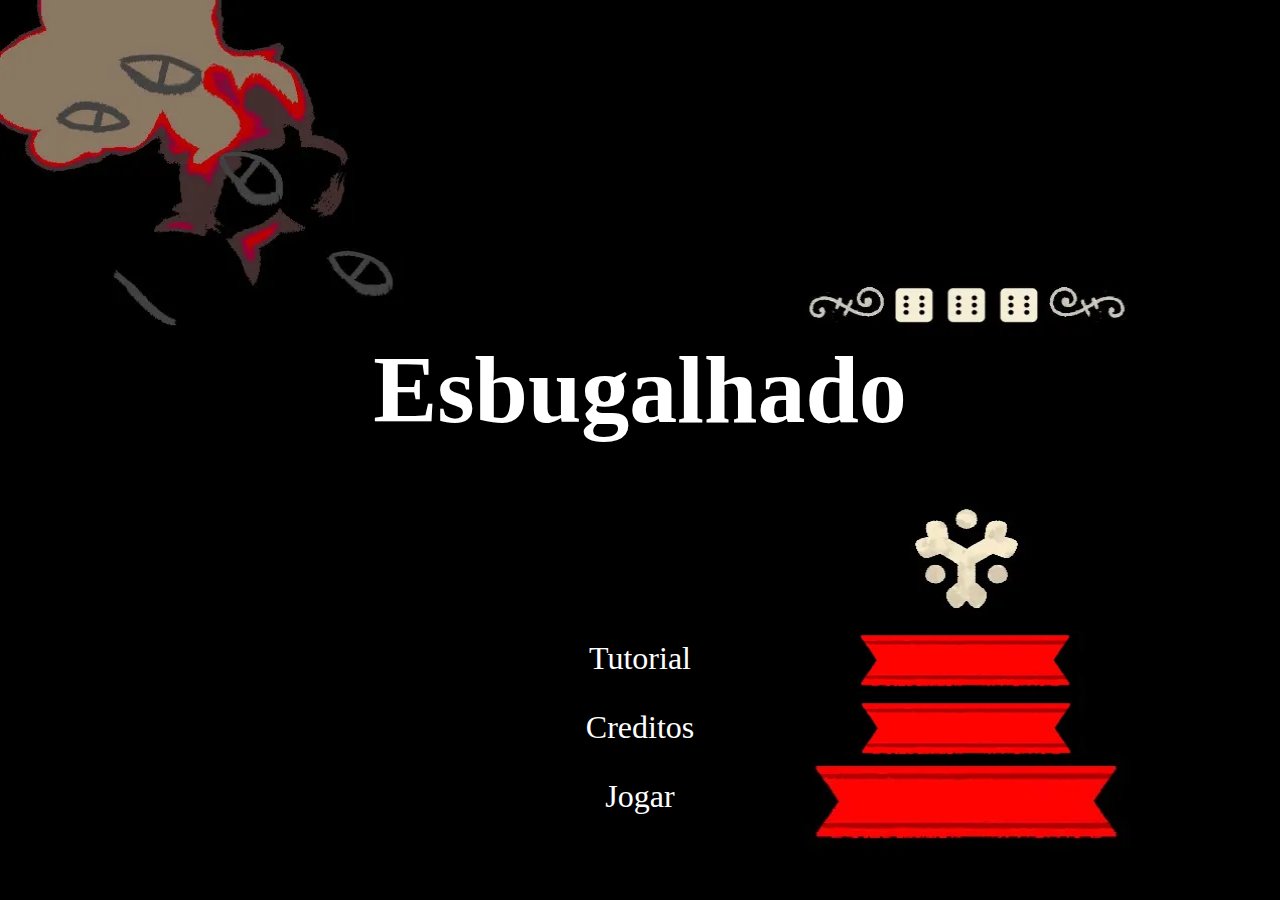
==== index.html @ da71a2fc "Audio adicionado ao entrar em pag" ====
<!DOCTYPE html>
<html lang="pt">
<head>
    <meta charset="UTF-8">
    <meta name="viewport" content="width=device-width, initial-scale=1.0">
    <title>Esbugalhado</title>
    <link rel="icon" href="Sprites\lamb.png">
    <style>
    </style>
</head>
<body background="Sprites\backgroundinicial.png">
    <audio autoplay>
        <source src="Click.mp3" type="audio/mpeg">
      </audio>
    <main>
    <center>
        <font size="+4"; color="white">
            <div style = "position:relative; left:0px; top:270px;">
        <h1>Esbugalhado</h1>
            </div>
            <font size="+3" color="white">
                <div style="position:relative; left:0px; top:400px;">
                    <p><a href="tutorial.html" id="tutorial-link" style="color:white; text-decoration:none;">Tutorial</a></p>
                    <p><a href="creditos.html" style="color:white; text-decoration:none;">Creditos</a></p>
                    <p><a href="jogo.html" style="color:white; text-decoration:none;">Jogar</a></p>
                </div>
            </font>
    </center>
    </main>
</body>
</html>
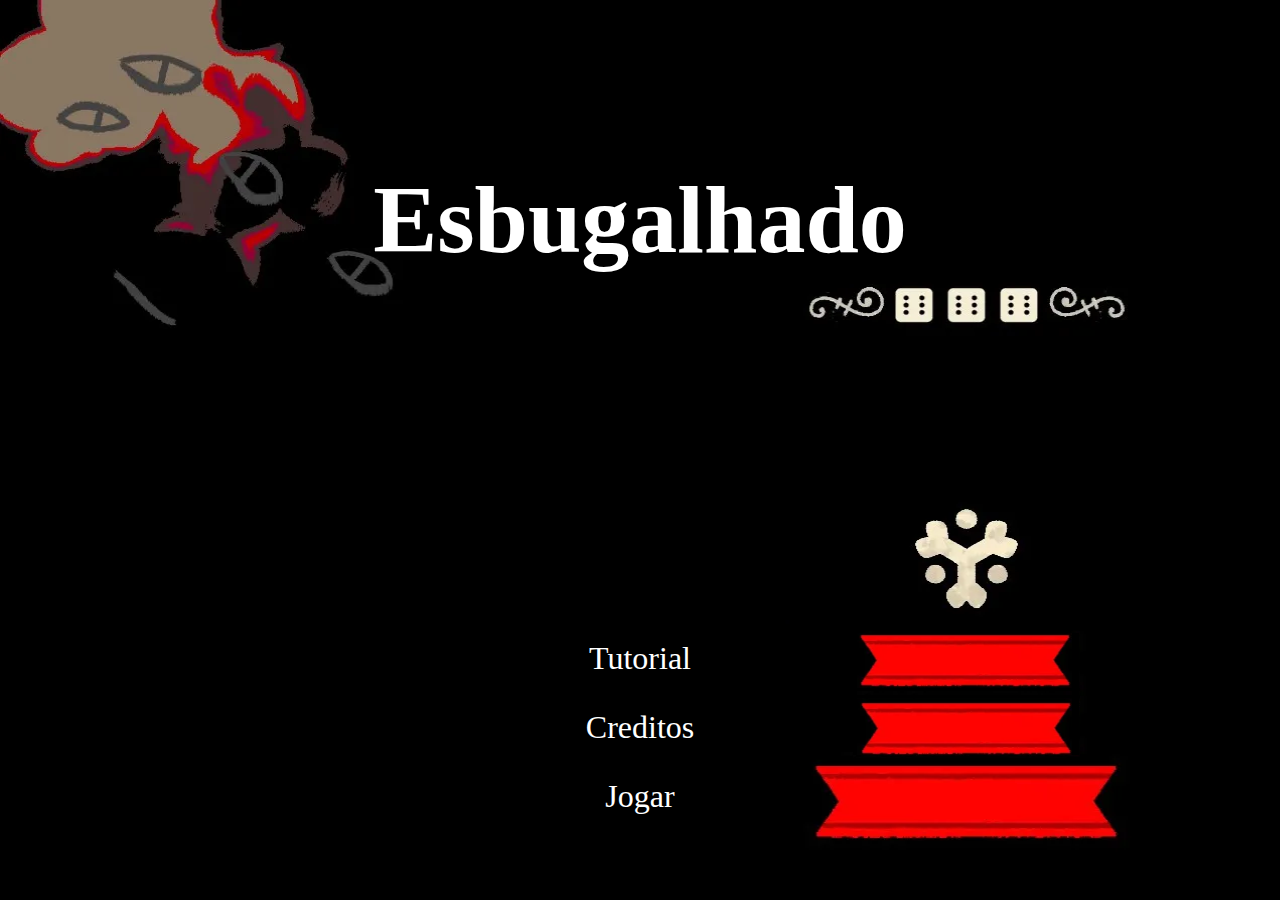
==== commit 65c10b12: "Soundtrack adicionada e comentários adicionados" ====
--- a/index.html
+++ b/index.html
@@ -1,23 +1,38 @@
+<!-- As imagens uiltilizadas foram copiadas do jogo oficial e modificadas para se encaixar em nosso trabalho,
+ultilizando o aplicativo msPaint e um site online para retirar backgrounds, os audios foram baixados do 
+youtub como mp3 -->
+
+
 <!DOCTYPE html>
 <html lang="pt">
 <head>
     <meta charset="UTF-8">
     <meta name="viewport" content="width=device-width, initial-scale=1.0">
     <title>Esbugalhado</title>
+
+    <!-- Icone abaixo mostra na parte superior da tela-->
     <link rel="icon" href="Sprites\lamb.png">
-    <style>
-    </style>
+
 </head>
 <body background="Sprites\backgroundinicial.png">
+
+    <!-- Este audio, incluido nas páginas, é para simular o som de um click nos href que levam a outras páginas. Creio que pode ser melhorado,
+    mas não sou capaz ainda. FIXME: Falta controlar o volume, possivelmente habilitar ou desabilitar volume em uma nova página apenas de opções-->
     <audio autoplay>
         <source src="Click.mp3" type="audio/mpeg">
       </audio>
+      <audio autoplay loop>
+        <source src="soundtrack.mp3" type="audio/mpeg">
+      </audio>
+
     <main>
+        <!-- Os comandos abaixo são para melhorar a posição e a cor dos textos na página, podem ser repetidos de maneiras diferentes
+        dependendo de qual grupo de texto/comandos desejo transformar em relação a posição e cor do elemento-->
     <center>
-        <font size="+4"; color="white">
-            <div style = "position:relative; left:0px; top:270px;">
+        <font size="+4" color="white">
+        <div style="position:relative; left:0px; top:100px;">
         <h1>Esbugalhado</h1>
-            </div>
+        </div>
             <font size="+3" color="white">
                 <div style="position:relative; left:0px; top:400px;">
                     <p><a href="tutorial.html" id="tutorial-link" style="color:white; text-decoration:none;">Tutorial</a></p>
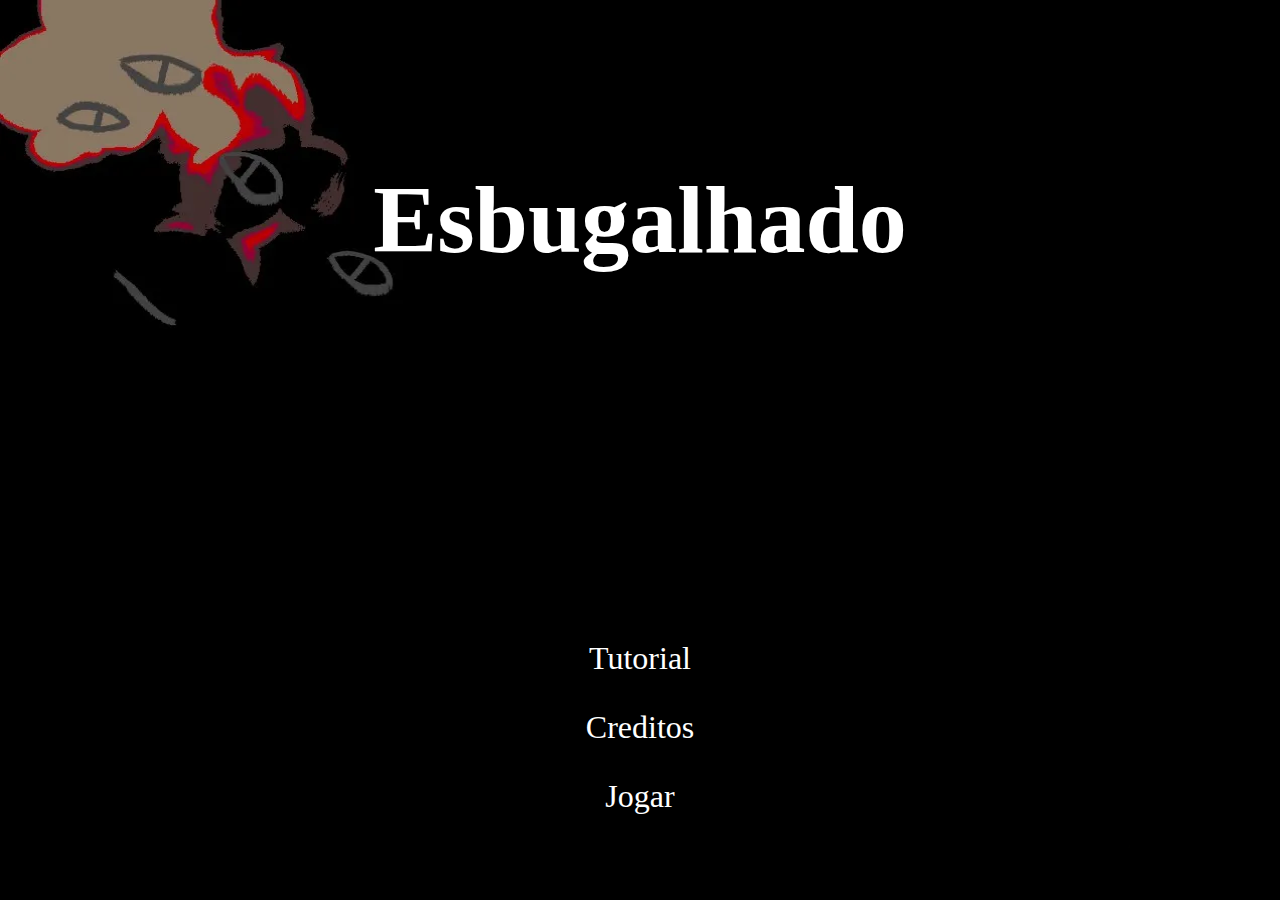
==== commit 723dc6a1: "Muda background" ====
--- a/index.html
+++ b/index.html
@@ -20,27 +20,24 @@
     mas não sou capaz ainda. FIXME: Falta controlar o volume, possivelmente habilitar ou desabilitar volume em uma nova página apenas de opções-->
     <audio autoplay>
         <source src="Click.mp3" type="audio/mpeg">
-      </audio>
-      <audio autoplay loop>
-        <source src="soundtrack.mp3" type="audio/mpeg">
-      </audio>
+    </audio>
 
     <main>
         <!-- Os comandos abaixo são para melhorar a posição e a cor dos textos na página, podem ser repetidos de maneiras diferentes
         dependendo de qual grupo de texto/comandos desejo transformar em relação a posição e cor do elemento-->
-    <center>
-        <font size="+4" color="white">
-        <div style="position:relative; left:0px; top:100px;">
-        <h1>Esbugalhado</h1>
-        </div>
-            <font size="+3" color="white">
-                <div style="position:relative; left:0px; top:400px;">
-                    <p><a href="tutorial.html" id="tutorial-link" style="color:white; text-decoration:none;">Tutorial</a></p>
-                    <p><a href="creditos.html" style="color:white; text-decoration:none;">Creditos</a></p>
-                    <p><a href="jogo.html" style="color:white; text-decoration:none;">Jogar</a></p>
-                </div>
-            </font>
-    </center>
+        <center>
+            <font size="+4" color="white">
+            <div style="position:relative; left:0px; top:100px;">
+            <h1>Esbugalhado</h1>
+            </div>
+                <font size="+3" color="white">
+                    <div style="position:relative; left:0px; top:400px;">
+                        <p><a href="tutorial.html" id="tutorial-link" style="color:white; text-decoration:none;">Tutorial</a></p>
+                        <p><a href="creditos.html" style="color:white; text-decoration:none;">Creditos</a></p>
+                        <p><a href="jogo.html" style="color:white; text-decoration:none;">Jogar</a></p>
+                    </div>
+                </font>
+        </center>
     </main>
 </body>
 </html>
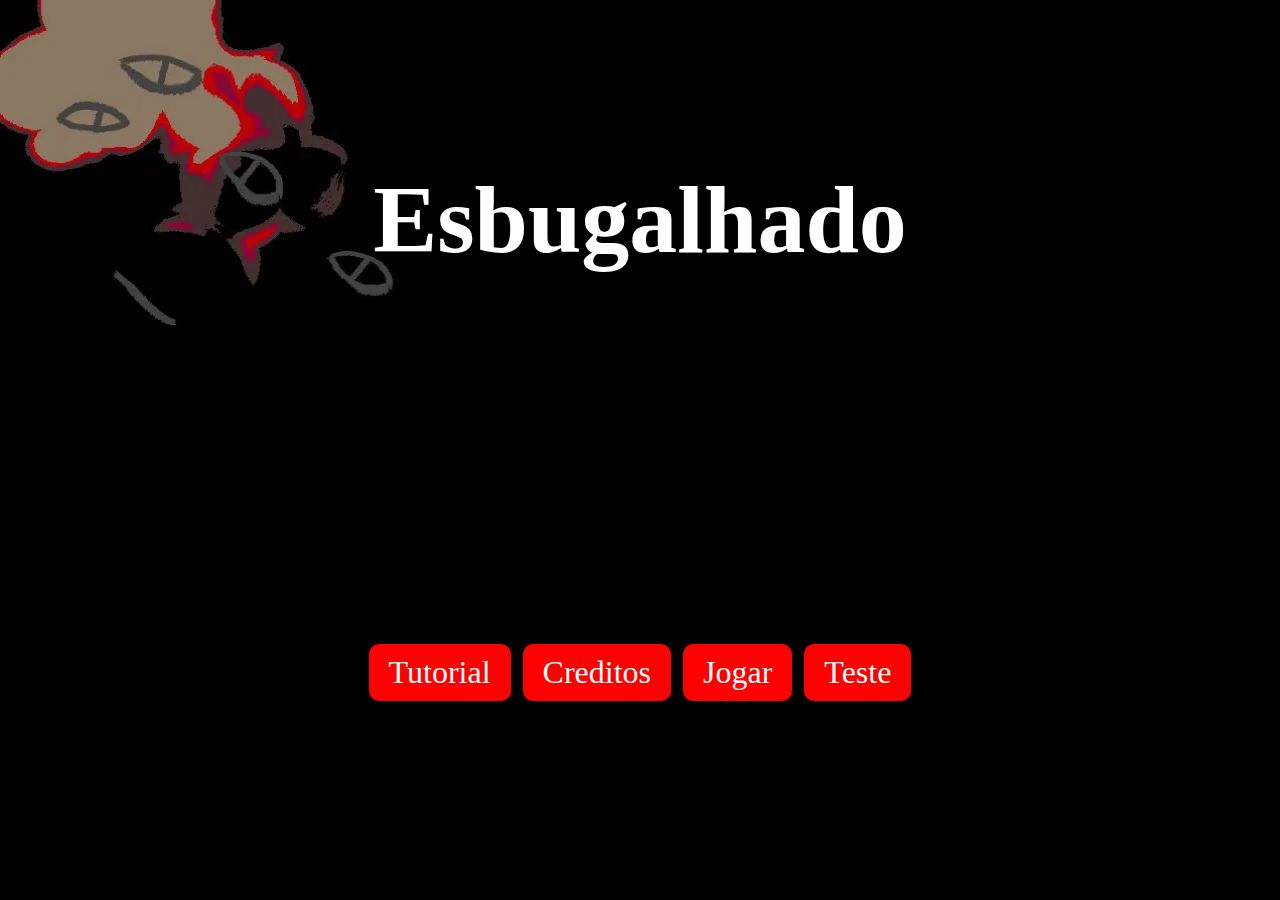
==== commit 61bb59d0: "Criado o teste html para testar e troca de botoes" ====
--- a/index.html
+++ b/index.html
@@ -9,9 +9,23 @@
     <meta charset="UTF-8">
     <meta name="viewport" content="width=device-width, initial-scale=1.0">
     <title>Esbugalhado</title>
-
     <!-- Icone abaixo mostra na parte superior da tela-->
     <link rel="icon" href="Sprites\lamb.png">
+    <style>
+        .botao {
+            background-color: red;
+            border: black;
+            color:white;
+            padding: 10px 20px;
+            text-align: center;
+            text-decoration: none;
+            display: inline-block;
+            font-size: 12;
+            margin: 4px 2px;
+            cursor: pointer;
+            border-radius: 10px;
+        }
+    </style>
 
 </head>
 <body background="Sprites\backgroundinicial.png">
@@ -32,9 +46,10 @@
             </div>
                 <font size="+3" color="white">
                     <div style="position:relative; left:0px; top:400px;">
-                        <p><a href="tutorial.html" id="tutorial-link" style="color:white; text-decoration:none;">Tutorial</a></p>
-                        <p><a href="creditos.html" style="color:white; text-decoration:none;">Creditos</a></p>
-                        <p><a href="jogo.html" style="color:white; text-decoration:none;">Jogar</a></p>
+                            <a href="tutorial.html" class="botao">Tutorial</a>
+                            <a href="creditos.html" class="botao">Creditos</a>
+                            <a href="jogo.html" class="botao">Jogar</a>
+                            <a href="teste.html" class="botao">Teste</a>
                     </div>
                 </font>
         </center>
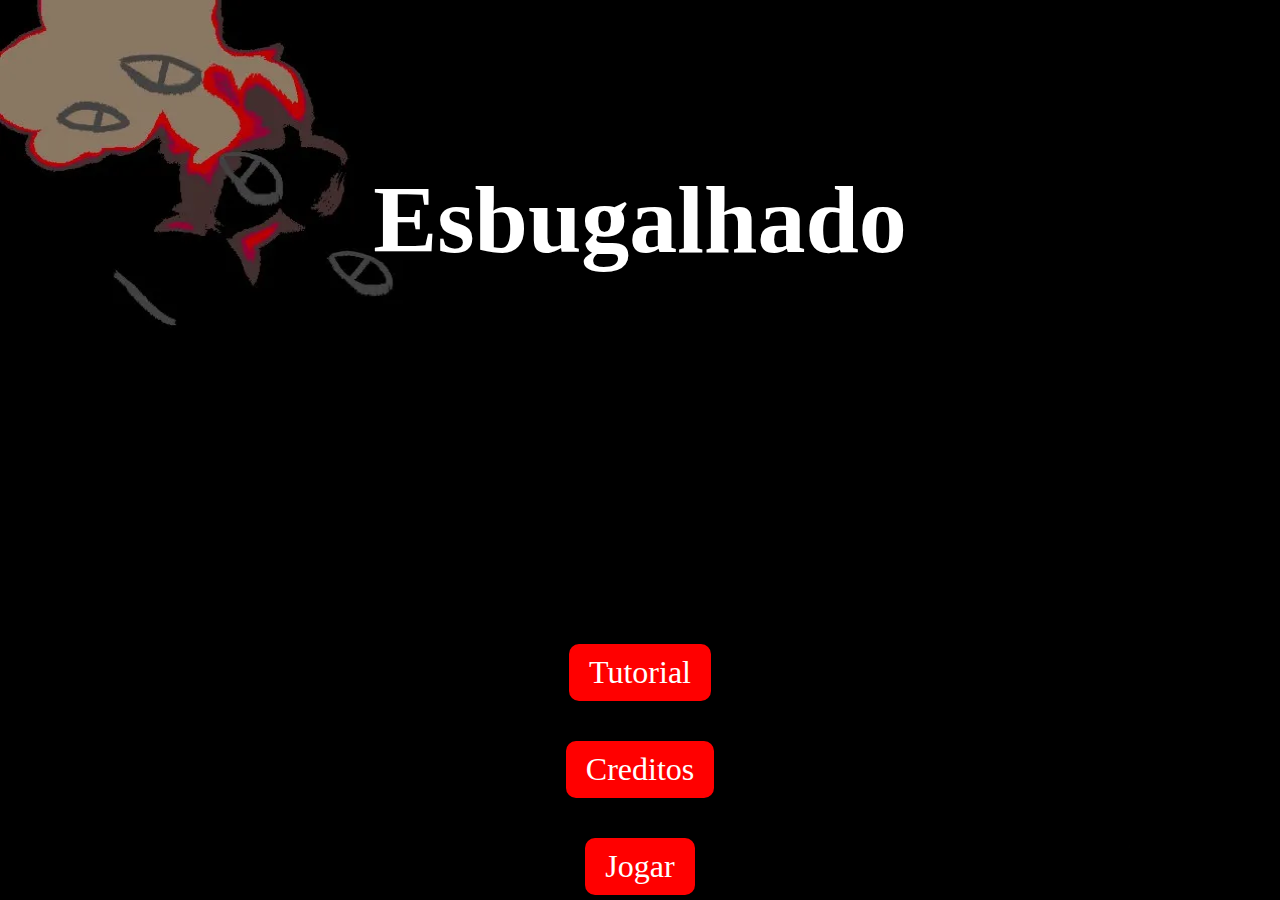
==== commit 48b36793: "Botoes trocados p/ novo estilo" ====
--- a/index.html
+++ b/index.html
@@ -12,7 +12,7 @@
     <!-- Icone abaixo mostra na parte superior da tela-->
     <link rel="icon" href="Sprites\lamb.png">
     <style>
-        .botao {
+        .botaor {
             background-color: red;
             border: black;
             color:white;
@@ -26,7 +26,6 @@
             border-radius: 10px;
         }
     </style>
-
 </head>
 <body background="Sprites\backgroundinicial.png">
 
@@ -46,10 +45,9 @@
             </div>
                 <font size="+3" color="white">
                     <div style="position:relative; left:0px; top:400px;">
-                            <a href="tutorial.html" class="botao">Tutorial</a>
-                            <a href="creditos.html" class="botao">Creditos</a>
-                            <a href="jogo.html" class="botao">Jogar</a>
-                            <a href="teste.html" class="botao">Teste</a>
+                            <p><a href="tutorial.html" class="botaor">Tutorial</a></p>
+                            <p><a href="creditos.html" class="botaor">Creditos</a></p>
+                            <p><a href="jogo.html" class="botaor">Jogar</a></p>
                     </div>
                 </font>
         </center>
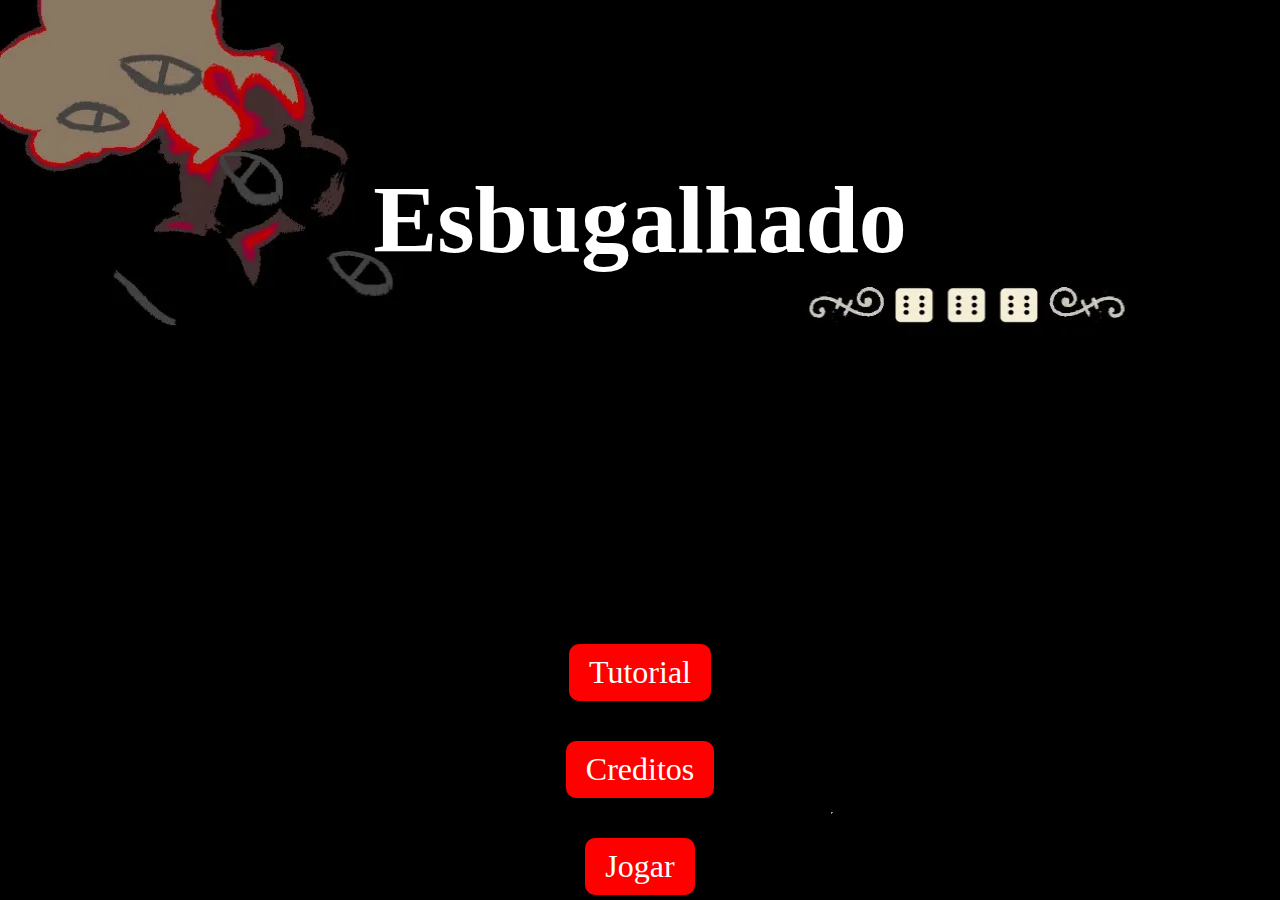
==== commit 07f12532: "titulo ficou brilhante" ====
--- a/index.html
+++ b/index.html
@@ -1,5 +1,5 @@
 <!-- As imagens uiltilizadas foram copiadas do jogo oficial e modificadas para se encaixar em nosso trabalho,
-ultilizando o aplicativo msPaint e um site online para retirar backgrounds, os audios foram baixados do 
+ultilizando o aplicativo msPaint, um site online para retirar backgrounds e para baixar gifs, os audios foram baixados do 
 youtub como mp3 -->
 
 
@@ -11,6 +11,8 @@
     <title>Esbugalhado</title>
     <!-- Icone abaixo mostra na parte superior da tela-->
     <link rel="icon" href="Sprites\lamb.png">
+    
+        <!-- Nome botaor por o nome botao já ter sido ultilizado e eu não ser criativo -->
     <style>
         .botaor {
             background-color: red;
@@ -27,7 +29,8 @@
         }
     </style>
 </head>
-<body background="Sprites\backgroundinicial.png">
+
+<body background="Sprites\backgroundtuto.png">
 
     <!-- Este audio, incluido nas páginas, é para simular o som de um click nos href que levam a outras páginas. Creio que pode ser melhorado,
     mas não sou capaz ainda. FIXME: Falta controlar o volume, possivelmente habilitar ou desabilitar volume em uma nova página apenas de opções-->
@@ -41,7 +44,7 @@
         <center>
             <font size="+4" color="white">
             <div style="position:relative; left:0px; top:100px;">
-            <h1>Esbugalhado</h1>
+            <h1 class="shine">Esbugalhado</h1>
             </div>
                 <font size="+3" color="white">
                     <div style="position:relative; left:0px; top:400px;">
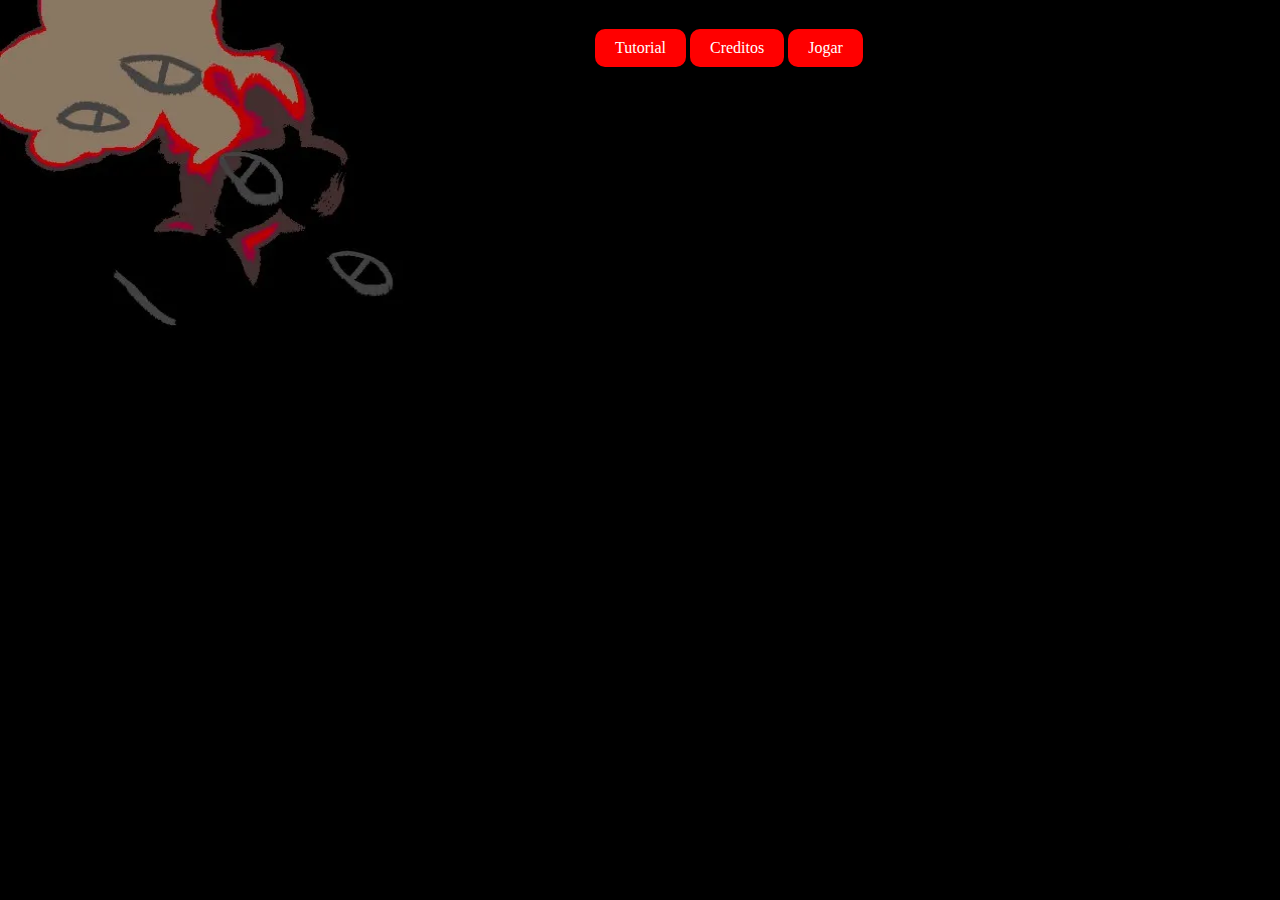
==== commit 7963c4e1: "Coloca o style do index em um arquivo css" ====
--- a/index.html
+++ b/index.html
@@ -1,8 +1,6 @@
 <!-- As imagens uiltilizadas foram copiadas do jogo oficial e modificadas para se encaixar em nosso trabalho,
 ultilizando o aplicativo msPaint, um site online para retirar backgrounds e para baixar gifs, os audios foram baixados do 
 youtub como mp3 -->
-
-
 <!DOCTYPE html>
 <html lang="pt">
 <head>
@@ -13,24 +11,10 @@
     <link rel="icon" href="Sprites\lamb.png">
     
         <!-- Nome botaor por o nome botao já ter sido ultilizado e eu não ser criativo -->
-    <style>
-        .botaor {
-            background-color: red;
-            border: black;
-            color:white;
-            padding: 10px 20px;
-            text-align: center;
-            text-decoration: none;
-            display: inline-block;
-            font-size: 12;
-            margin: 4px 2px;
-            cursor: pointer;
-            border-radius: 10px;
-        }
-    </style>
+    <link rel="stylesheet" href="styleIndex.css">
 </head>
 
-<body background="Sprites\backgroundtuto.png">
+<body background="Sprites\backgroundinicial.png">
 
     <!-- Este audio, incluido nas páginas, é para simular o som de um click nos href que levam a outras páginas. Creio que pode ser melhorado,
     mas não sou capaz ainda. FIXME: Falta controlar o volume, possivelmente habilitar ou desabilitar volume em uma nova página apenas de opções-->
@@ -41,19 +25,14 @@
     <main>
         <!-- Os comandos abaixo são para melhorar a posição e a cor dos textos na página, podem ser repetidos de maneiras diferentes
         dependendo de qual grupo de texto/comandos desejo transformar em relação a posição e cor do elemento-->
-        <center>
-            <font size="+4" color="white">
-            <div style="position:relative; left:0px; top:100px;">
+        <div>
             <h1 class="shine">Esbugalhado</h1>
-            </div>
-                <font size="+3" color="white">
-                    <div style="position:relative; left:0px; top:400px;">
-                            <p><a href="tutorial.html" class="botaor">Tutorial</a></p>
-                            <p><a href="creditos.html" class="botaor">Creditos</a></p>
-                            <p><a href="jogo.html" class="botaor">Jogar</a></p>
-                    </div>
-                </font>
-        </center>
+            <p><a href="tutorial.html" class="botao">Tutorial</a></p>
+            <p><a href="creditos.html" class="botao">Creditos</a></p>
+            <p><a href="jogo.html" class="botao">Jogar</a></p>
+        </div>
+                
+        
     </main>
 </body>
 </html>
--- a/styleIndex.css
+++ b/styleIndex.css
@@ -0,0 +1,18 @@
+.botao {
+    background-color: red;
+    border: black;
+    color:white;
+    padding: 10px 20px;
+    text-align: center;
+    text-decoration: none;
+    display: inline-block;
+    font-size: 12;
+    margin: 4px 2px;
+    cursor: pointer;
+    border-radius: 10px;
+}
+div {
+    display: flex;
+    justify-content: center;
+    align-items: center;
+}